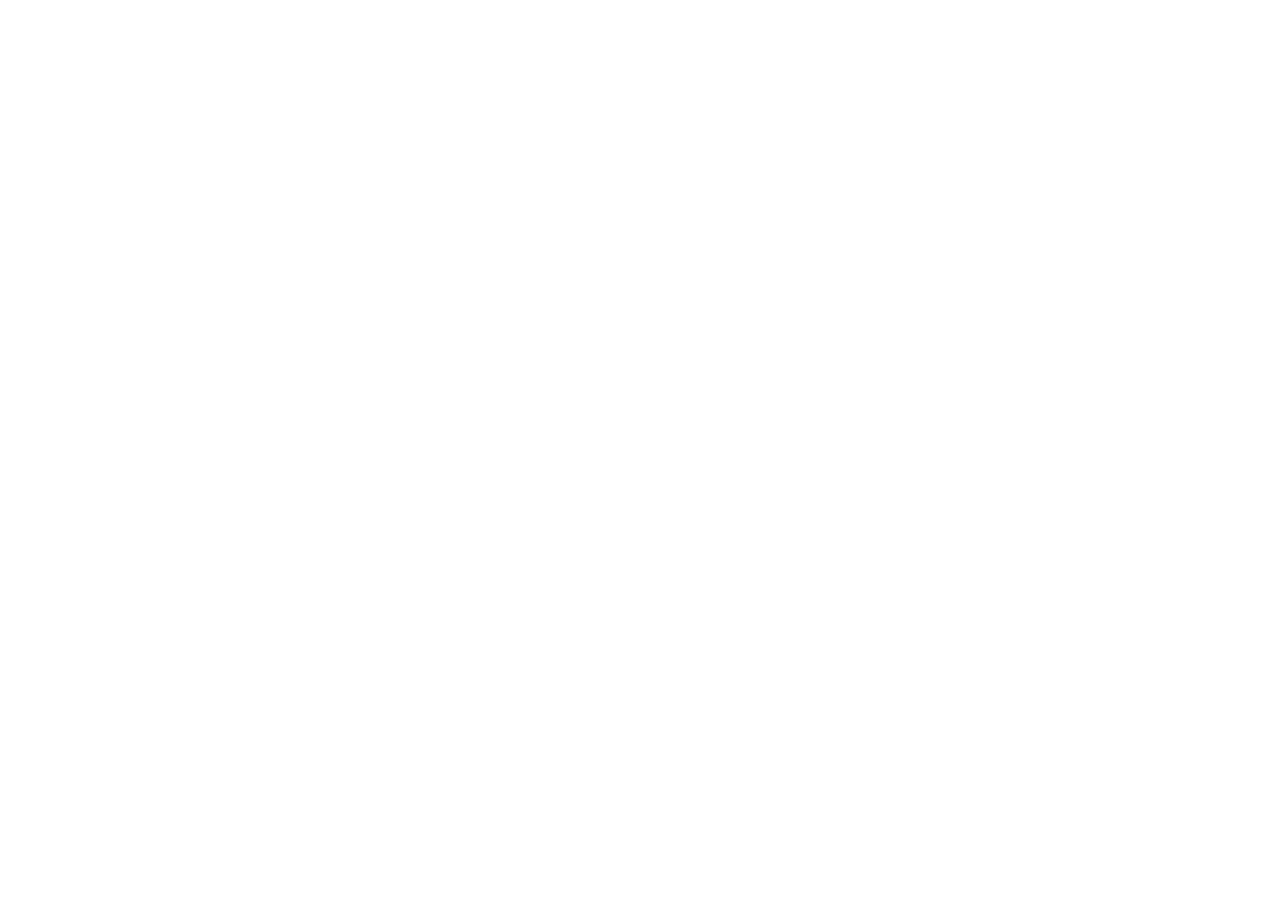
==== 04 - API/ejercicios/3/index.html @ aa0259fd "Ejercicios" ====
<!DOCTYPE html>
<html lang="en">
<head>
    <meta charset="UTF-8">
    <meta name="viewport" content="width=device-width, initial-scale=1.0">
    <title>Document</title>
</head>
<body>
    <div id="contenedor"></div>
    <script src="script.js"></script>
</body>
</html>
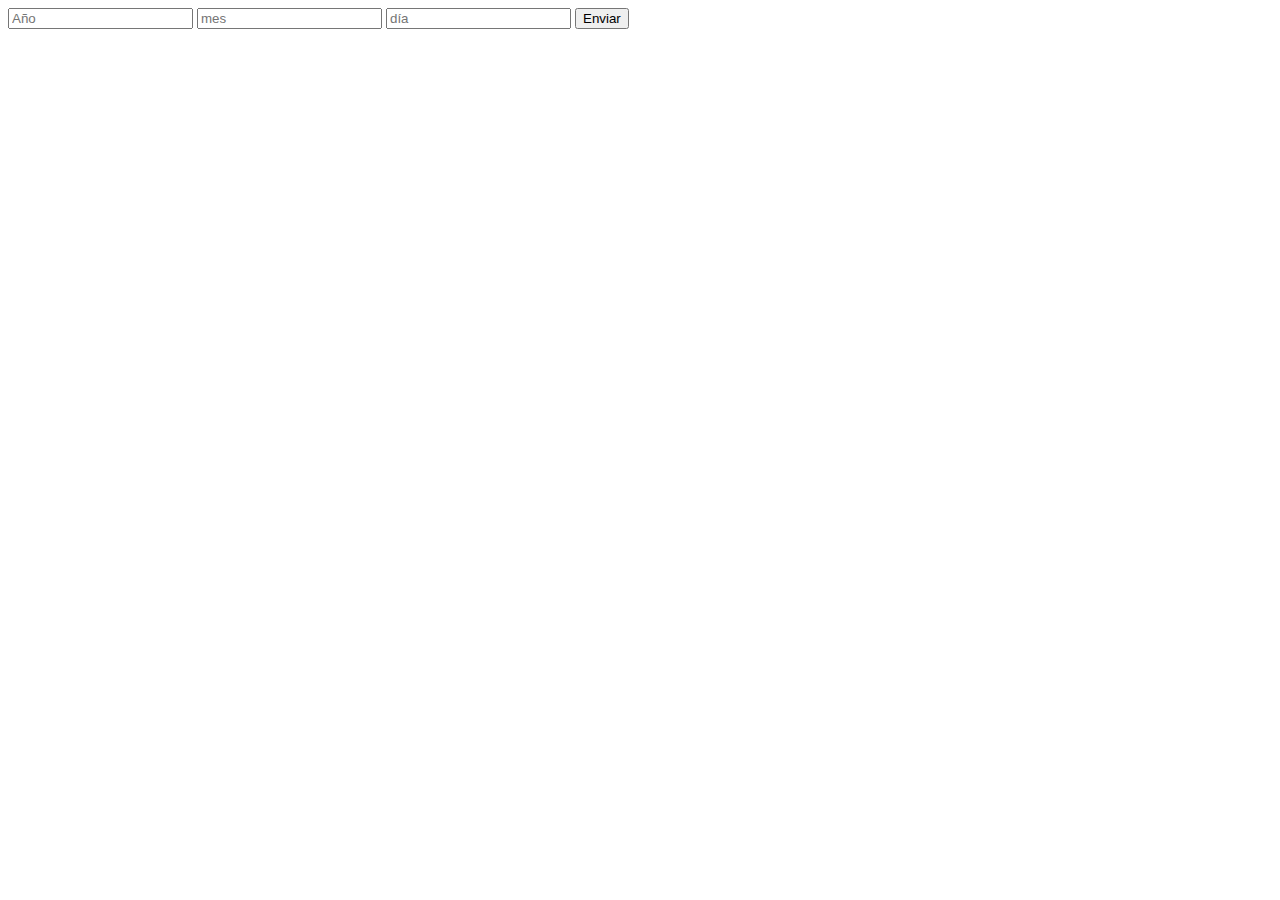
==== commit 36110120: "Correcccion" ====
--- a/04 - API/ejercicios/3/index.html
+++ b/04 - API/ejercicios/3/index.html
@@ -1,12 +1,22 @@
 <!DOCTYPE html>
 <html lang="en">
+
 <head>
     <meta charset="UTF-8">
     <meta name="viewport" content="width=device-width, initial-scale=1.0">
     <title>Document</title>
 </head>
+
 <body>
-    <div id="contenedor"></div>
+    <input type="text" name="year" id="year" placeholder="Año">
+    <input type="text" name="month" id="month" placeholder="mes">
+    <input type="text" name="day" id="day" placeholder="día">
+    <button id="btn">Enviar</button>
+    <div id="contenedor">
+
+
+    </div>
     <script src="script.js"></script>
 </body>
+
 </html>